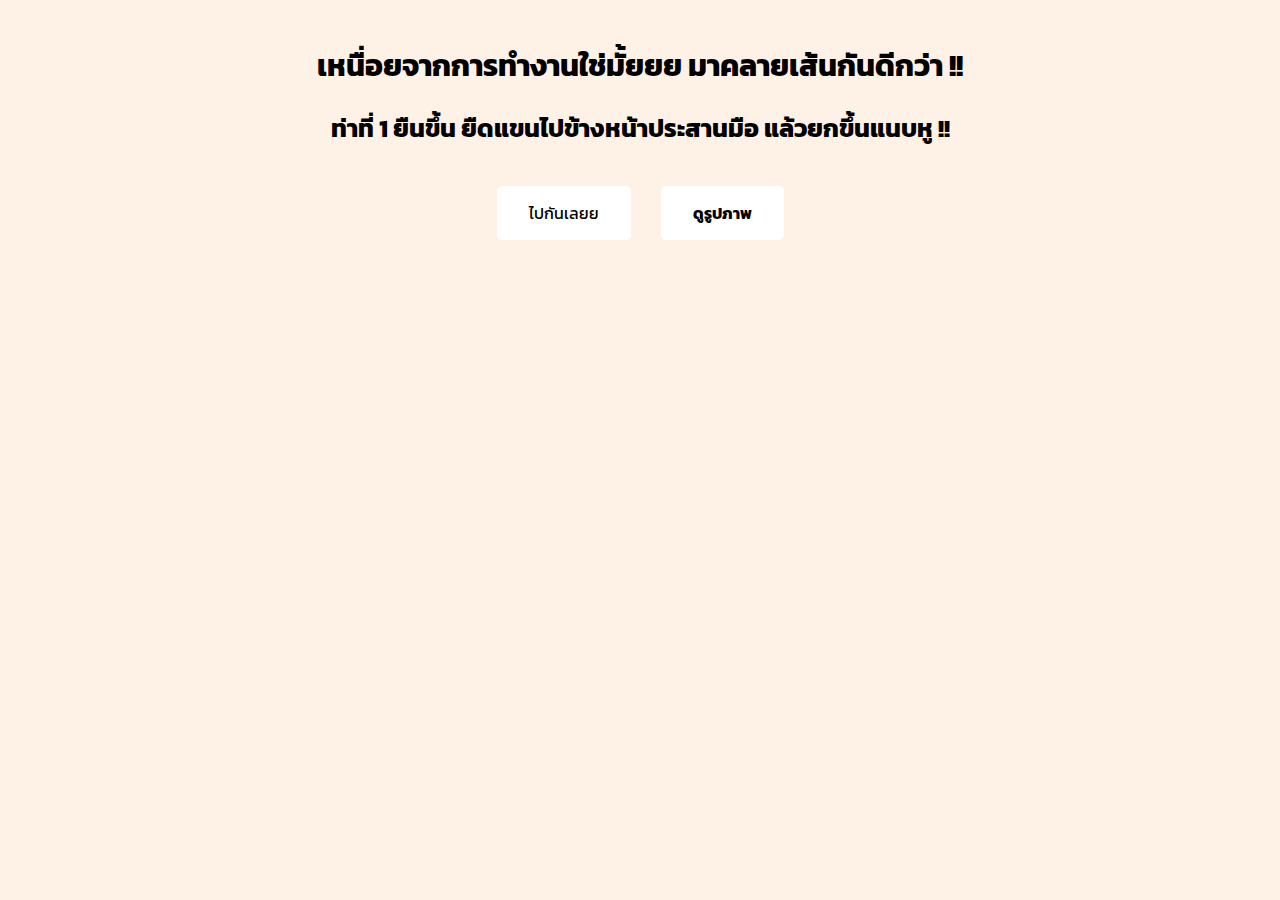
==== index.html @ b8f1327c "Add files via upload" ====
<!DOCTYPE html>
<html lang="en">
<head>
    <meta charset="UTF-8">
    <meta http-equiv="X-UA-Compatible" content="IE=edge">
    <meta name="viewport" content="width=device-width, initial-scale=1.0">
    <link rel="stylesheet" href="style.css">
    <title>StandupnRelax</title>
</head>
<body>

    <div class="container" id="blur"> 
        <h1>เหนื่อยจากการทำงานใช่มั้ยยย มาคลายเส้นกันดีกว่า !!</h1>
        <h2>ท่าที่ 1 ยืนขึ้น ยืดแขนไปข้างหน้าประสานมือ แล้วยกขึ้นแนบหู !!</h2>
             <div class="wrap"> 
                 <button class ="button" type="button" onclick="init()">ไปกันเลยย</button>
                 <b class="b" href="#" onclick="toggle()">ดูรูปภาพ</b>
            </div>
    </div>

    <div id="popup">
        <c href="#" onclick="toggle()">ปิด</c>
        <img src="/images/1.png" >
    </div>
    <script type="text/javascript">
        function toggle(){
            var blur = document.getElementById('blur');
            blur.classList.toggle('active')
            var popup = document.getElementById('popup');
            popup.classList.toggle('active')
        }
    </script>
    <h3 id="pressbut"></h3>

    <div><canvas id="canvas"></canvas></div>
    <div id="label-container"></div>
    <script src="https://cdn.jsdelivr.net/npm/@tensorflow/tfjs@1.3.1/dist/tf.min.js"></script>
    <script src="https://cdn.jsdelivr.net/npm/@teachablemachine/pose@0.8/dist/teachablemachine-pose.min.js"></script>
    <script
      src="https://cdnjs.cloudflare.com/ajax/libs/paho-mqtt/1.1.0/paho-mqtt.min.js"
      integrity="sha512-Y5n0fbohPllOQ21fTwM/h9sQQ/1a1h5KhweGhu2zwD8lAoJnTgVa7NIrFa1bRDIMQHixtyuRV2ubIx+qWbGdDA=="
      crossorigin="anonymous"
      referrerpolicy="no-referrer"
    ></script>
    <script type="text/javascript">
        // More API functions here:
        // https://github.com/googlecreativelab/teachablemachine-community/tree/master/libraries/pose

        // the link to your model provided by Teachable Machine export panel
        const URL = "./my_model/";
        let model, webcam, ctx, labelContainer, maxPredictions;

       

        async function init() {

            const modelURL = URL + "model.json";
            const metadataURL = URL + "metadata.json";

            // load the model and metadata
            // Refer to tmImage.loadFromFiles() in the API to support files from a file picker
            // Note: the pose library adds a tmPose object to your window (window.tmPose)
            model = await tmPose.load(modelURL, metadataURL);
            maxPredictions = model.getTotalClasses();

            // Convenience function to setup a webcam
            const size = 300;
            const height = 300;
            const flip = true; // whether to flip the webcam
            webcam = new tmPose.Webcam(size, height, flip); // width, height, flip
            await webcam.setup(); // request access to the webcam
            await webcam.play();
            window.requestAnimationFrame(loop);

            // append/get elements to the DOM
            const canvas = document.getElementById("canvas");
            canvas.width = size; canvas.height = size;
            ctx = canvas.getContext("2d");
            labelContainer = document.getElementById("label-container");
            for (let i = 0; i < maxPredictions; i++) { // and class labels
                labelContainer.appendChild(document.createElement("div"));
            }
        }


        async function loop(timestamp) {
            webcam.update(); // update the webcam frame
            await predict();
            window.requestAnimationFrame(loop);
        }

        var status = "set"
        var count = 0

        async function predict() {
            // Prediction #1: run input through posenet
            // estimatePose can take in an image, video or canvas html element
            const { pose, posenetOutput } = await model.estimatePose(webcam.canvas);
            // Prediction 2: run input through teachable machine classification model
            const prediction = await model.predict(posenetOutput);

  
            if (prediction[0].probability.toFixed(2) == 1.00){
                if (status == "up"){
                    num = count++
                    document.getElementById("count").innerHTML = num;
                    if (num == 10){
                        document.getElementById("pressbut").innerHTML = "เก่งมาก สู้ ๆ ฮึบ ";
                    }
                    if (num == 20){
                        document.getElementById("pressbut").innerHTML = "เป็นไงบ้างสบายขึ้นมั้ย !! ไปท่าต่อไปกันเลย";
                        document.getElementById("nextbutton").style.opacity = "100%"
                    }
                }
                status = "set"
             }
            


            if (prediction[1].probability.toFixed(2) == 1.00){
                status = "up"
            }


            // finally draw the poses
            drawPose(pose);
        }

        function drawPose(pose) {
            if (webcam.canvas) {
                ctx.drawImage(webcam.canvas, 0, 0);
                // draw the keypoints and skeleton
                if (pose) {
                    const minPartConfidence = 0.5;
                    tmPose.drawKeypoints(pose.keypoints, minPartConfidence, ctx);
                    tmPose.drawSkeleton(pose.keypoints, minPartConfidence, ctx);
                }
            }
        }
    </script>

    <h4 id="count"></h4>
    <div id="nextbutton" class="center">
        <a href="exercise2.html"><button>ท่าต่อไป</button></a>
    </div>
    

</body>
</html>
---- style.css ----
@import 'https://fonts.googleapis.com/css?family=Kanit|Prompt';

body { 
    padding: 15px;
    font-family: 'Kanit', sans-serif;
    background-color: #FEF1E6;
}
canvas{
    display: block;
    margin: auto;  
}

.center {
    display: flex;
    justify-content: center;
    align-items: center;
    height: 10px;
}
.wrap{
    display: flex;
    justify-content: center;
    align-items: center;
    min-height: 10vh;
}
button{
    background-color: white;
    border: none;
    color: black;
    padding: 15px 32px;
    text-align: center;
    display: inline-block;
    font-size: 16px;
    cursor: pointer;
    border-radius: 5px;
    font-family: 'Kanit', sans-serif;

}

.button:hover {
    background-color: #FFB085
}

.button:active {
    background-color: #FFB085;
    box-shadow: 0 5px #666;
    transform: translateY(4px);
}

b{
    background-color: white;
    border: none;
    color: black;
    padding: 15px 32px;
    text-align: center;
    display: inline-block;
    font-size: 16px;
    cursor: pointer;
    border-radius: 5px;
    font-family: 'Kanit', sans-serif;
    margin-left: 30px;
    text-decoration: none;
}

b:hover {
    background-color: #FFB085
}

c{
    background-color:#FFB085;
    color: black;
    padding: 10px 10px;
    text-align: center;
    display: inline-block;
    font-size: 18px;
    cursor: pointer;
    border-radius: 5px;
    font-family: 'Kanit', sans-serif;
    text-decoration: none;
}

.container#blur.active{
    filter: blur(20px);
    pointer-events: none;
    user-select: none;
}

h1{
    font-size: 30px;
    font-family: 'Kanit', sans-serif;
    text-align: center;
}

h2{
    font-size: 25px;
    font-family: 'Kanit', sans-serif;
    text-align: center;
}

h3{
    font-size: 25px;
    font-family: 'Kanit', sans-serif;
    text-align: center;
    margin-top: 30px;
    margin-bottom: 30px;
}

h4{
    font-size: 25px;
    font-family: 'Kanit', sans-serif;
    text-align: center;

}

#nextbutton{
    opacity: 0;
    margin-top: 50px;
}

#popup{
    position: fixed;
    top:40%;
    left: 50%;
    transform: translate(-50%,-50%);
    width: 600px ;
    padding: 50px;
    box-shadow: 0 5px 30px rgba(0,0,0,.30);
    background: #fff;
    visibility: hidden;
    opacity: 0;
    transition: 0.5s;
}

#popup.active{
    top: 50%;
    visibility: visible;
    opacity: 1;
    transition: 0.5s;
}

img{
    max-width: 100%;
}
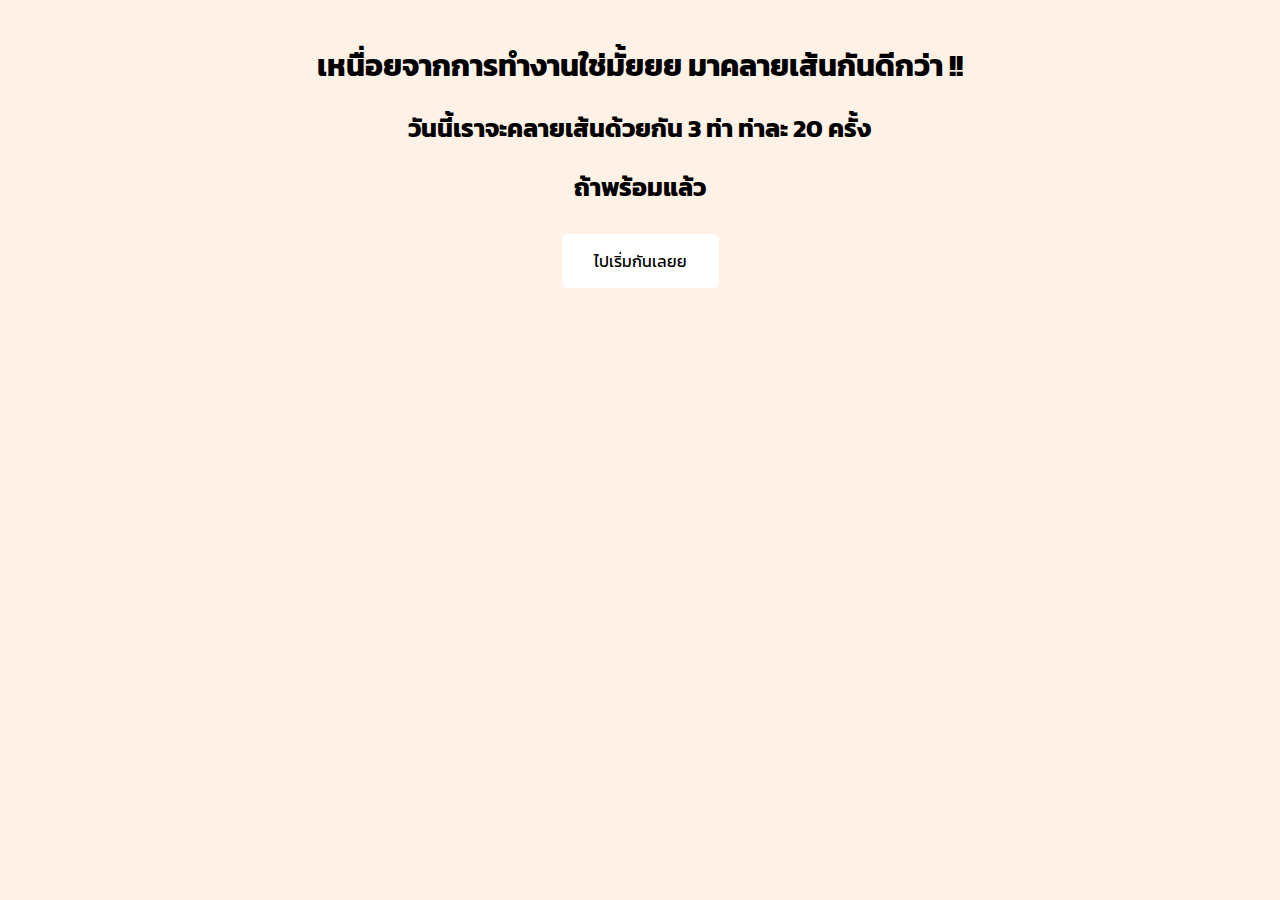
==== commit cdc37583: "Add files via upload" ====
--- a/index.html
+++ b/index.html
@@ -8,142 +8,12 @@
     <title>StandupnRelax</title>
 </head>
 <body>
-
-    <div class="container" id="blur"> 
-        <h1>เหนื่อยจากการทำงานใช่มั้ยยย มาคลายเส้นกันดีกว่า !!</h1>
-        <h2>ท่าที่ 1 ยืนขึ้น ยืดแขนไปข้างหน้าประสานมือ แล้วยกขึ้นแนบหู !!</h2>
-             <div class="wrap"> 
-                 <button class ="button" type="button" onclick="init()">ไปกันเลยย</button>
-                 <b class="b" href="#" onclick="toggle()">ดูรูปภาพ</b>
-            </div>
-    </div>
-
-    <div id="popup">
-        <c href="#" onclick="toggle()">ปิด</c>
-        <img src="/images/1.png" >
-    </div>
-    <script type="text/javascript">
-        function toggle(){
-            var blur = document.getElementById('blur');
-            blur.classList.toggle('active')
-            var popup = document.getElementById('popup');
-            popup.classList.toggle('active')
-        }
-    </script>
-    <h3 id="pressbut"></h3>
-
-    <div><canvas id="canvas"></canvas></div>
-    <div id="label-container"></div>
-    <script src="https://cdn.jsdelivr.net/npm/@tensorflow/tfjs@1.3.1/dist/tf.min.js"></script>
-    <script src="https://cdn.jsdelivr.net/npm/@teachablemachine/pose@0.8/dist/teachablemachine-pose.min.js"></script>
-    <script
-      src="https://cdnjs.cloudflare.com/ajax/libs/paho-mqtt/1.1.0/paho-mqtt.min.js"
-      integrity="sha512-Y5n0fbohPllOQ21fTwM/h9sQQ/1a1h5KhweGhu2zwD8lAoJnTgVa7NIrFa1bRDIMQHixtyuRV2ubIx+qWbGdDA=="
-      crossorigin="anonymous"
-      referrerpolicy="no-referrer"
-    ></script>
-    <script type="text/javascript">
-        // More API functions here:
-        // https://github.com/googlecreativelab/teachablemachine-community/tree/master/libraries/pose
-
-        // the link to your model provided by Teachable Machine export panel
-        const URL = "./my_model/";
-        let model, webcam, ctx, labelContainer, maxPredictions;
-
-       
-
-        async function init() {
-
-            const modelURL = URL + "model.json";
-            const metadataURL = URL + "metadata.json";
-
-            // load the model and metadata
-            // Refer to tmImage.loadFromFiles() in the API to support files from a file picker
-            // Note: the pose library adds a tmPose object to your window (window.tmPose)
-            model = await tmPose.load(modelURL, metadataURL);
-            maxPredictions = model.getTotalClasses();
-
-            // Convenience function to setup a webcam
-            const size = 300;
-            const height = 300;
-            const flip = true; // whether to flip the webcam
-            webcam = new tmPose.Webcam(size, height, flip); // width, height, flip
-            await webcam.setup(); // request access to the webcam
-            await webcam.play();
-            window.requestAnimationFrame(loop);
-
-            // append/get elements to the DOM
-            const canvas = document.getElementById("canvas");
-            canvas.width = size; canvas.height = size;
-            ctx = canvas.getContext("2d");
-            labelContainer = document.getElementById("label-container");
-            for (let i = 0; i < maxPredictions; i++) { // and class labels
-                labelContainer.appendChild(document.createElement("div"));
-            }
-        }
-
-
-        async function loop(timestamp) {
-            webcam.update(); // update the webcam frame
-            await predict();
-            window.requestAnimationFrame(loop);
-        }
-
-        var status = "set"
-        var count = 0
-
-        async function predict() {
-            // Prediction #1: run input through posenet
-            // estimatePose can take in an image, video or canvas html element
-            const { pose, posenetOutput } = await model.estimatePose(webcam.canvas);
-            // Prediction 2: run input through teachable machine classification model
-            const prediction = await model.predict(posenetOutput);
-
+    <h1>เหนื่อยจากการทำงานใช่มั้ยยย มาคลายเส้นกันดีกว่า !!</h1>
+    <h2>วันนี้เราจะคลายเส้นด้วยกัน 3 ท่า ท่าละ 20 ครั้ง</h2>
+    <h2>ถ้าพร้อมแล้ว</h2>
+    <a href="exercise1.html" class="center">
+        <button class ="button" type="button" >ไปเริ่มกันเลยย</button>
+    </a>
   
-            if (prediction[0].probability.toFixed(2) == 1.00){
-                if (status == "up"){
-                    num = count++
-                    document.getElementById("count").innerHTML = num;
-                    if (num == 10){
-                        document.getElementById("pressbut").innerHTML = "เก่งมาก สู้ ๆ ฮึบ ";
-                    }
-                    if (num == 20){
-                        document.getElementById("pressbut").innerHTML = "เป็นไงบ้างสบายขึ้นมั้ย !! ไปท่าต่อไปกันเลย";
-                        document.getElementById("nextbutton").style.opacity = "100%"
-                    }
-                }
-                status = "set"
-             }
-            
-
-
-            if (prediction[1].probability.toFixed(2) == 1.00){
-                status = "up"
-            }
-
-
-            // finally draw the poses
-            drawPose(pose);
-        }
-
-        function drawPose(pose) {
-            if (webcam.canvas) {
-                ctx.drawImage(webcam.canvas, 0, 0);
-                // draw the keypoints and skeleton
-                if (pose) {
-                    const minPartConfidence = 0.5;
-                    tmPose.drawKeypoints(pose.keypoints, minPartConfidence, ctx);
-                    tmPose.drawSkeleton(pose.keypoints, minPartConfidence, ctx);
-                }
-            }
-        }
-    </script>
-
-    <h4 id="count"></h4>
-    <div id="nextbutton" class="center">
-        <a href="exercise2.html"><button>ท่าต่อไป</button></a>
-    </div>
-    
-
 </body>
 </html>--- a/style.css
+++ b/style.css
@@ -8,6 +8,7 @@
 canvas{
     display: block;
     margin: auto;  
+    margin-top: 20px;
 }
 
 .center {
@@ -96,24 +97,17 @@
     text-align: center;
 }
 
-h3{
-    font-size: 25px;
+
+h4{
+    font-size: 40px;
     font-family: 'Kanit', sans-serif;
     text-align: center;
     margin-top: 30px;
-    margin-bottom: 30px;
-}
-
-h4{
-    font-size: 25px;
-    font-family: 'Kanit', sans-serif;
-    text-align: center;
 
 }
 
 #nextbutton{
     opacity: 0;
-    margin-top: 50px;
 }
 
 #popup{
@@ -140,3 +134,9 @@
 img{
     max-width: 100%;
 }
+
+a{
+    margin-top: 50px;
+    text-decoration: none;
+}
+
